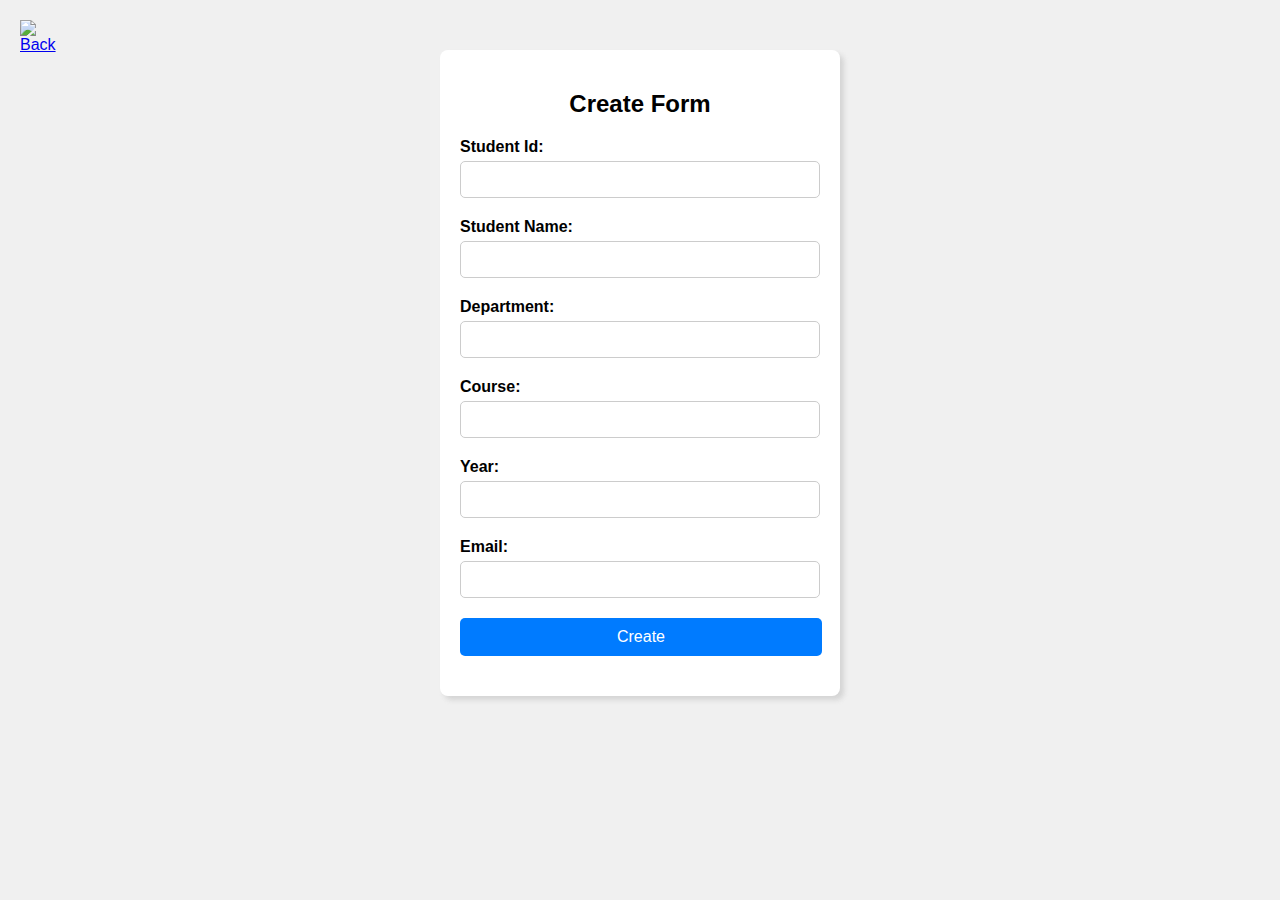
==== create.html @ 4dc267bf "Add files via upload" ====
<!DOCTYPE html>
<html lang="en">

<head>

    <link rel="stylesheet" type="text/css" href="./act.css">
    <meta charset="UTF-8">
    <meta name="viewport" content="width=device-width, initial-scale=1.0">
    <title>Simon Jay Belen</title>
</head>


<body>

    <div class="back">
        <a href="file:///C:/LOGIN%20CRUD/home.html" class="back-link">
            <img src="file:///C:/LOGIN%20CRUD/back.svg" alt="Back">
        </a>
    </div>


    <div class="container">





        <form title="Signup Form" class="create-form">

            <h2 class="formTitle">Create Form </h2>


            <div class="form-group">
                <label for="idInp" class="emailLabel">Student Id:</label>
                <input type="text" id="idInp">
            </div>

            <div class="form-group">
                <label for="nameInp" class="emailLabel">Student Name:</label>
                <input type="text" id="nameInp">
            </div>





            <div class="form-group">
                <label for="depInp" class="emailLabel">Department:</label>
                <input type="text" id="depInp">
            </div>

            <div class="form-group">
                <label for="courseInp" class="emailLabel">Course:</label>
                <input type="text" id="courseInp">
            </div>


            <div class="form-group">
                <label for="yearInp" class="emailLabel">Year:</label>
                <input type="text" id="yearInp">
            </div>


            <div class="form-group">
                <label for="emailInp" class="emailLabel">Email:</label>
                <input type="email" id="emailInp">
            </div>




            <div class="form-group">
                <a class="btn" href="./home.html"> Create </a>


            </div>


        </form>

    </div>



</body>

</html>
---- act.css ----
body {
    margin: 0;
    font-family: Arial, Helvetica, sans-serif;
    background-color: #f0f0f0;
}


.container {
    margin: 0;
    max-width: 400px;
    margin: 50px auto 0;
}



.container form {
    margin: 0;
    margin-top: 50px;
    margin-bottom: 20px;
    background-color: #fff;
    padding: 20px;
    border-radius: 8px;
    box-shadow: 4px 4px 5px rgba(150, 149, 149, 0.3);
    text-align: center;
    


}

 

input[type="text"],
input[type="email"],
input[type="password"],
input[type="checkbox"] {

    width: 100%;
    padding: 10px;
    border: 1px solid #ccc;
    border-radius: 5px;
    box-sizing: border-box;
 
}

.container form label {

    display: block;
    text-align: start;
    margin-bottom: 5px;
    font-weight: bold;
}

.form-group {
    margin-bottom: 20px;

}

.form-group-checkbox {
    display: flex;
    flex-direction: row;
    align-items: center;
    justify-content: center;
    margin-bottom: 10px;

}

.form-group-checkbox input{
  height: 25spx;
    width: 25px;
}
 


.container form .btn {
    all: unset;
    display: block;
    width: 95%;
    padding: 10px;
    background-color: #007bff;
    border-radius: 5px;
    font: 16px;
    color: white;
    cursor: pointer;
}

.container form .btn:hover {

    background-color: #0056b3;
    cursor: pointer;


}

nav{
    display: flex;
    justify-content: center;
    width: 100%;   
    background-color: #007bff; 
}

nav a{
    all: unset;
    color: white;
    
}
nav a:hover{
    color: darkblue;
    background-color: lightblue;
    padding: 8px;
    border-radius: 5px;
    cursor: pointer;
}
nav ul{
    text-align: center;
    list-style: none;
    display: flex;
    flex-direction: row;
    gap: 50px;
     font-weight: bold;
    padding: 10px;
    color: white;
}


.tbl-record,td,th{
    border: 1px solid black;
    padding: 10px;
    background-color: white;
    border-radius: 8px;
    border-spacing: 10px;
    margin-top: 50px auto;
    
}

 

.content-container{
    display: flex;
    justify-content: center;
    align-items: center;
    flex-direction: column;
    gap: 5px;
    margin-top: 50px;
}

.crud-op {
    position: absolute;
    bottom: 20px;
    left: 20px;
}

.crud-op a {
    all: unset;
    background-color: yellow;
    border: 1px solid lightgray;
    padding: 12px 20px; 
    border-radius: 12px;
    box-shadow: 4px 4px 5px rgba(150, 149, 149, 0.3);
    display: flex;
    align-items: center;
    justify-content: space-between;
    transition: transform 0.3s; 
}

.crud-op a:hover {
    transform: scale(1.1); 
    background-color: gold;
    cursor: pointer;
}

.crud-op img {
    margin-left: 10px; 
    width: 30px;
    height: 30px;
    transition: transform 0.3s; 
}

.crud-op img:hover {
    transform: scale(1.1);
}

#about{
    margin: 0;
    margin-top: 180px;
    background-color: #fff;
    padding: 20px;
    border-radius: 8px;
    box-shadow: 4px 4px 5px rgba(150, 149, 149, 0.3);
    text-align: center;
}
#about p{
    text-align: left;
    padding: 50px 90px;
    text-indent: 2cm;
}

table{
    text-align: center;
    font-size: 10px;
}

table th{

    background-color: whitesmoke   ;
    color: #797272;
}


.delete-act{
    background-color: salmon;
    color: black;
}

.delete-act:hover{
    background-color: rgb(227, 56, 37);
    color: black;
    cursor: pointer;
}
.update-act {
    padding: 5px 15px;
    background-color: lime;
}

.update-act:hover {
    cursor: pointer;
    background-color: rgb(9, 176, 9);
}

.update-act a{
    all: unset; 
}

.back {
    position: absolute;
    top: 20px;
    left: 20px;
    width: 40px; 
    height: 40px; 
}

.back img {
    width: 100%;
    height: 100%;
    transition: transform 0.3s;
}

.back:hover img {
    transform: scale(1.2);
    cursor: pointer;
}

        #contact {
            max-width: 800px;
            margin: 50px auto;
            background-color: #fff;
            border-radius: 8px;
            padding: 20px;
            box-shadow: 0 0 10px rgba(0, 0, 0, 0.1);
        }
        .contact-us {
            margin-bottom: 20px;
        }
        .contact-us h1 {
            margin-bottom: 20px;
        }
        .contact-us-form-group {
            margin-bottom: 20px;
        }
        .contact-us-form-group label {
            display: block;
            font-weight: bold;
        }
        .contact-us-form-group input[type="text"],
        .contact-us-form-group input[type="email"],
        .contact-us-form-group textarea {
            width: calc(100% - 20px);
            padding: 10px;
            border-radius: 5px;
            border: 1px solid #ccc;
            box-sizing: border-box;
        }
        .contact-us-form-group textarea {
            resize: none;
            height: 100px;
        }
        .contact-us-form-group .btn {
            padding: 10px 20px;
            background-color: #007bff;
            color: #fff;
            border: none;
            border-radius: 5px;
            cursor: pointer;
        }
        .contact-us-form-group .btn:hover {
            background-color: #0056b3;
            cursor: pointer;
        }
        #contact .contact-info {
            text-align: center;
        }
        #contact ul {
            list-style: none;
            padding: 0;
            margin: 0;
            display: flex;
            flex-direction: column; 
            align-items: center; 
        }

        #contact ul li {
            margin-bottom: 10px;
            display: flex;
            align-items: center;
        }
        #contact ul li a {
            color: #007bff;
            text-decoration: none;
            margin-left: 10px;
        }
        .contact-us-phoneimg {
            height: 30px;
            width: 30px;
            margin-right: 40px;
            margin-left: 10px;
        } 
        .contact-us-fbimg{
            height: 35px;
            width: 35px;
            margin-right: 30px;
        }
        .contact-us-emailimg{
            height: 35px;
            width: 35px;   
            margin-right: 30px;
            margin-left: 80px;         
        }
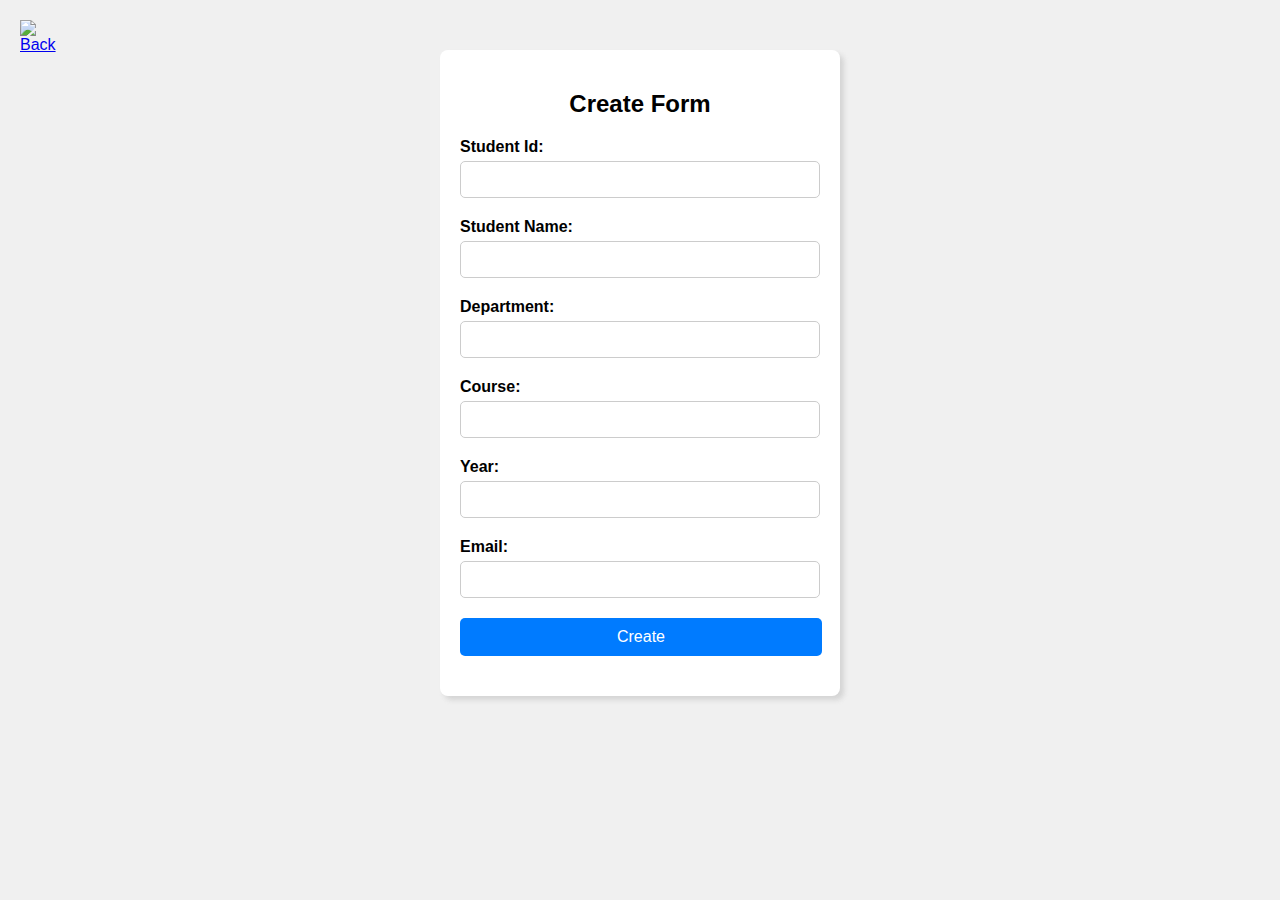
==== commit 57f22069: "Update create.html" ====
--- a/create.html
+++ b/create.html
@@ -13,8 +13,8 @@
 <body>
 
     <div class="back">
-        <a href="file:///C:/LOGIN%20CRUD/home.html" class="back-link">
-            <img src="file:///C:/LOGIN%20CRUD/back.svg" alt="Back">
+        <a href="./home.html" class="back-link">
+            <img src="https://raw.githubusercontent.com/simon033333/BelenCRUD.github.io/739caff5cbde062eee0562806d67c1d8e8ceecf7/back.svg" alt="Back">
         </a>
     </div>
 
@@ -84,4 +84,4 @@
 
 </body>
 
-</html>+</html>
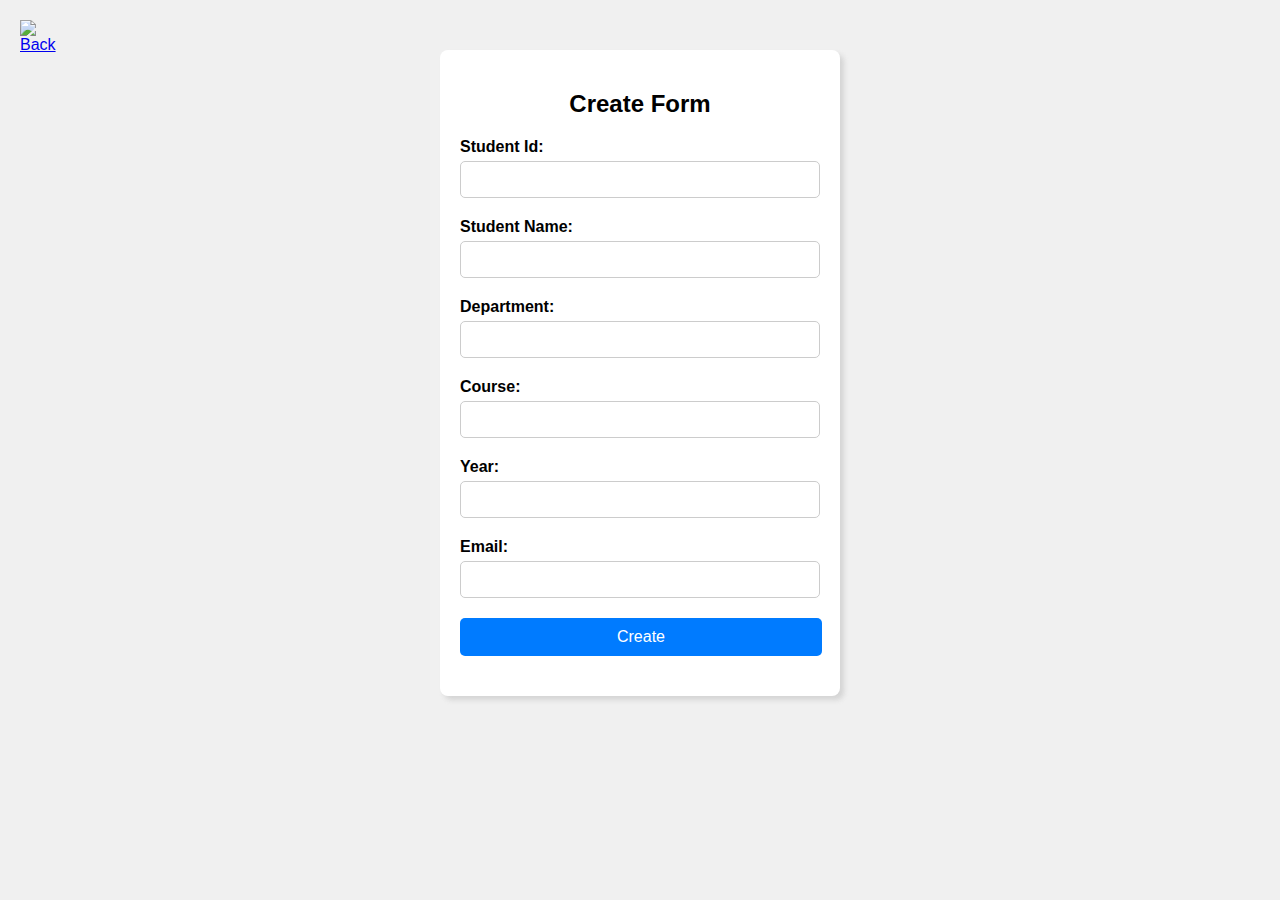
==== commit 4a04f990: "Update create.html" ====
--- a/create.html
+++ b/create.html
@@ -14,7 +14,7 @@
 
     <div class="back">
         <a href="./home.html" class="back-link">
-            <img src="https://raw.githubusercontent.com/simon033333/BelenCRUD.github.io/739caff5cbde062eee0562806d67c1d8e8ceecf7/back.svg" alt="Back">
+            <img src="https://raw.githubusercontent.com/simon033333/BelenCRUD.github.io/739caff5cbde062eee0562806d67c1d8e8ceecf7/back.svg" alt="Back"/>
         </a>
     </div>
 
